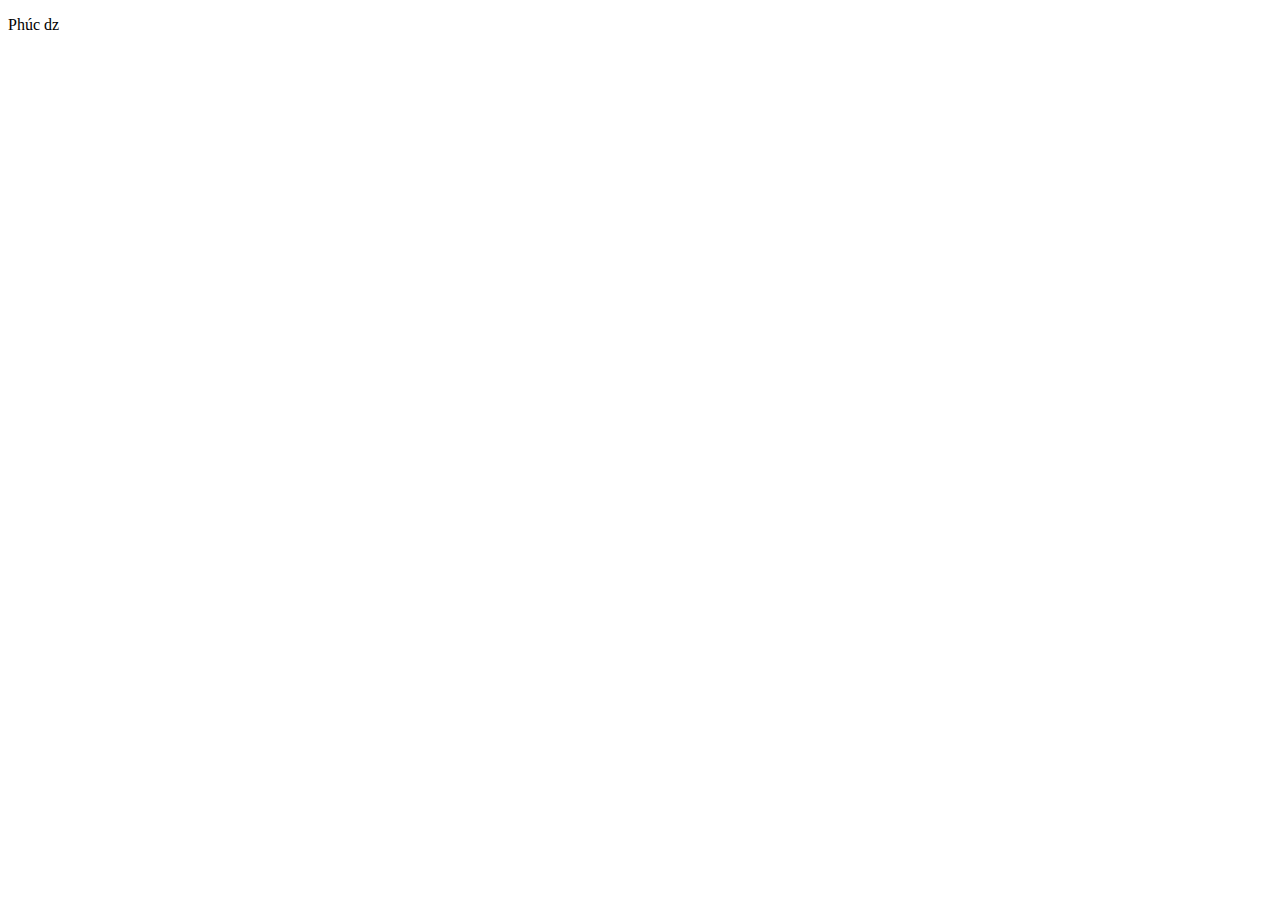
==== phucdz.html @ b13108c4 "loiiuml" ====
<!DOCTYPE html>
<html lang="en">
<head>
    <meta charset="UTF-8">
    <meta name="viewport" content="width=device-width, initial-scale=1.0">
    <title>Document</title>
</head>
<body>
    <p>Phúc dz
        
    </p>
</body>
</html>
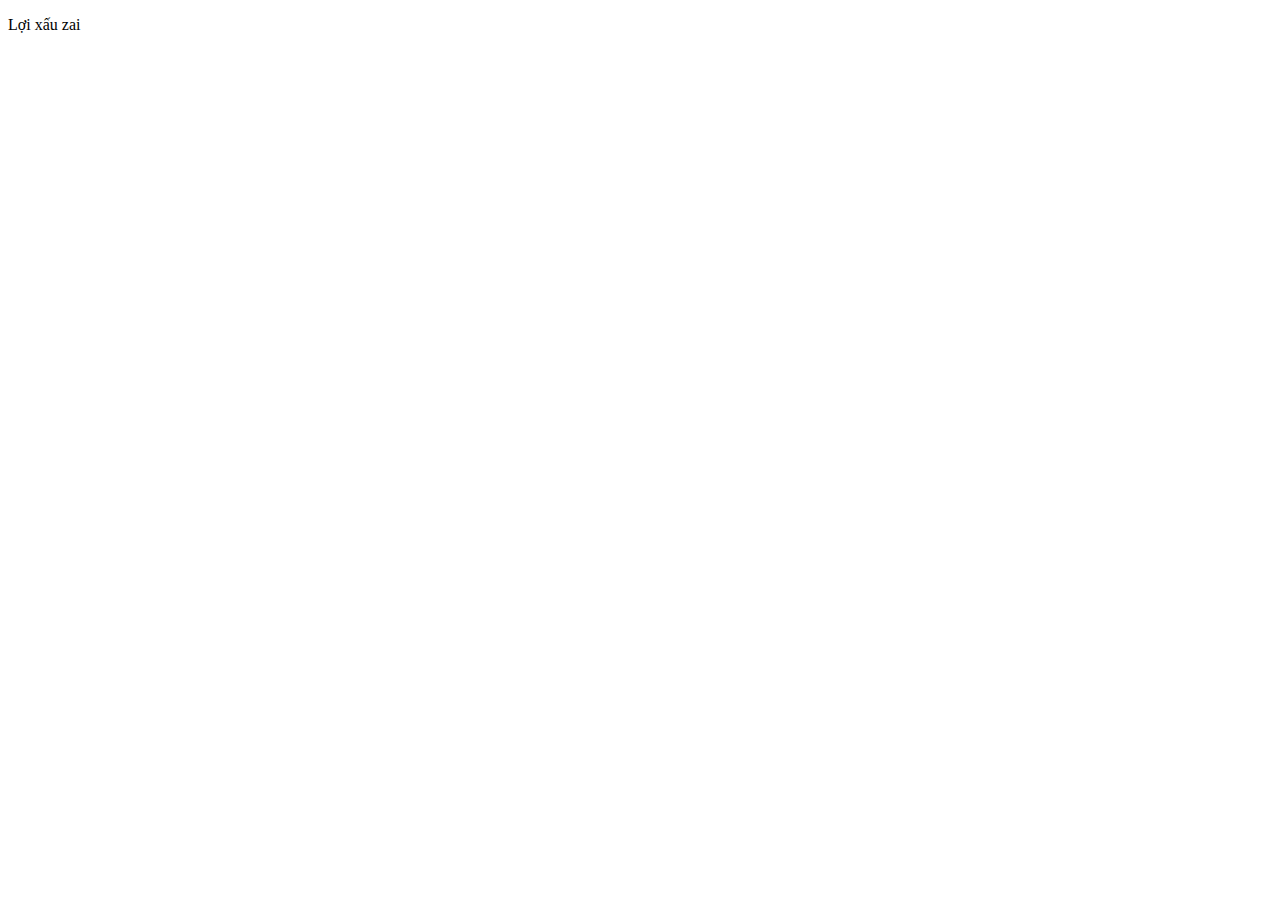
==== commit 89b31966: "loi" ====
--- a/phucdz.html
+++ b/phucdz.html
@@ -6,8 +6,6 @@
     <title>Document</title>
 </head>
 <body>
-    <p>Phúc dz
-        
-    </p>
+    <p>Lợi xấu zai</p>
 </body>
 </html>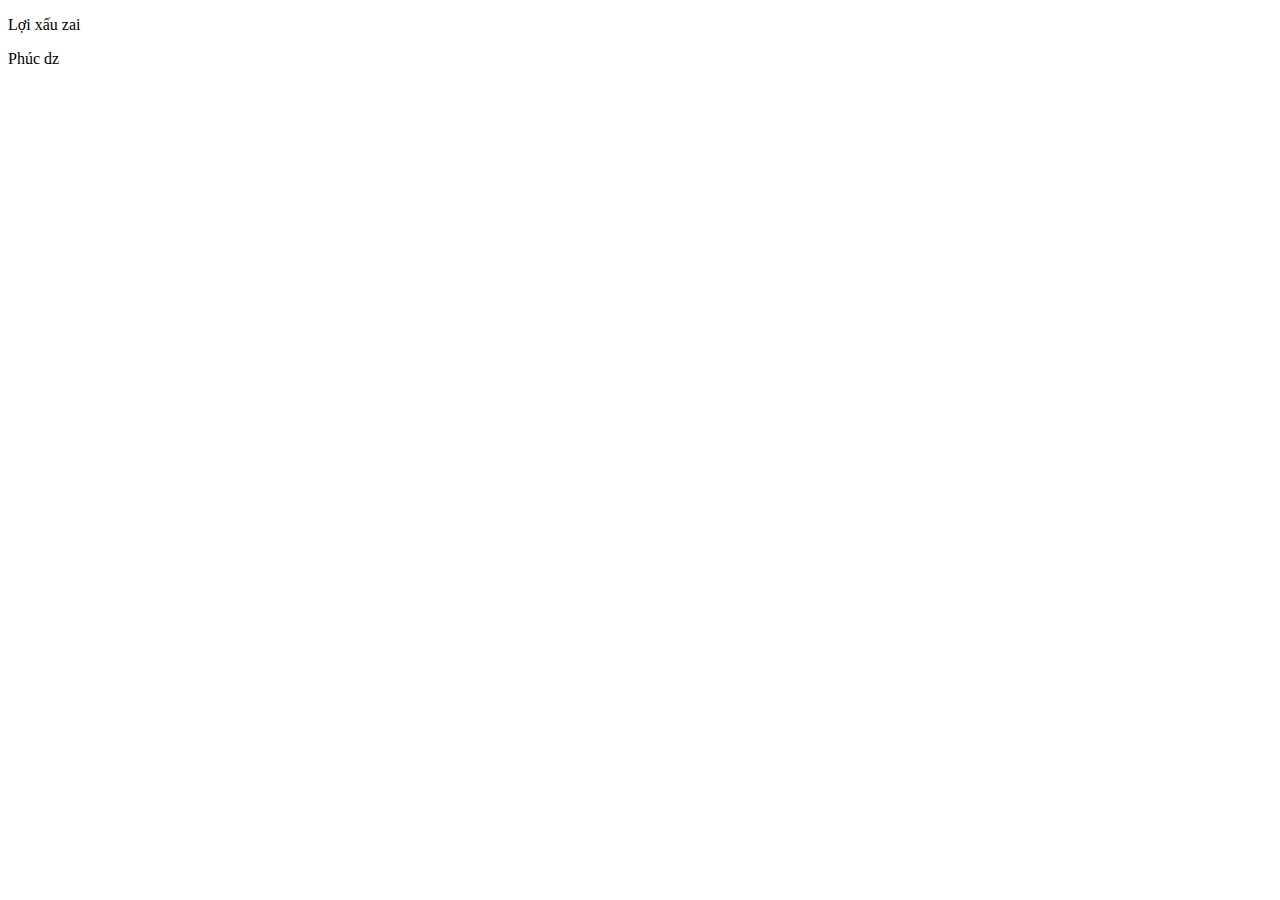
==== commit f952a583: "Merge branch 'loiancut'" ====
--- a/phucdz.html
+++ b/phucdz.html
@@ -7,5 +7,8 @@
 </head>
 <body>
     <p>Lợi xấu zai</p>
+    <p>Phúc dz
+        
+    </p>
 </body>
 </html>